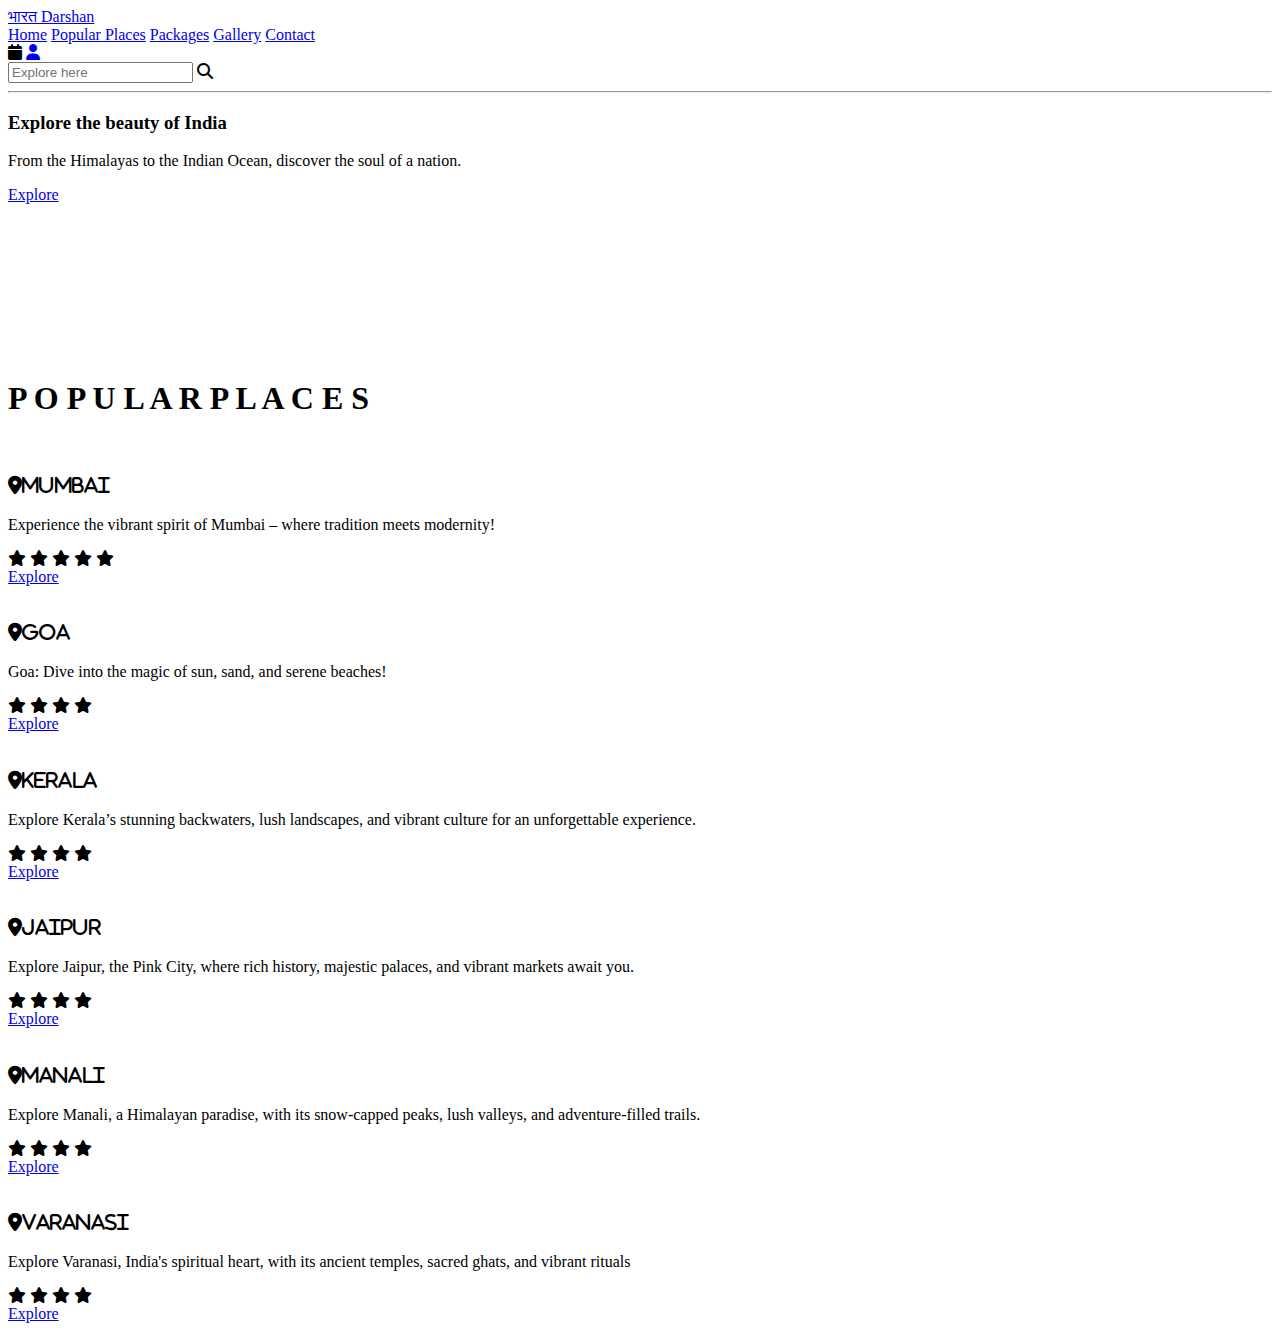
==== index.html @ 41a8000b "Add files via upload" ====
<!DOCTYPE html>
<html lang="en">
<head>
    <meta charset="UTF-8">
    <meta name="viewport" content="width=device-width, initial-scale=1.0">
    <title>Bharat Darshan website</title>
    <!--font link-->
    <link rel="stylesheet" href="https://cdnjs.cloudflare.com/ajax/libs/font-awesome/6.7.2/css/all.min.css">
    <!--css file link-->
    <link rel="stylesheet" href="css/style.css">
</head>
<body>
    <header>
        <a href="#" class="logo"><span>भारत</span> Darshan</a>
        <nav class="navbar">
            <a href="#home">Home</a>
            <a href="popular.html">Popular Places</a>
            <a href="#Packages">Packages</a>
            <a href="#Gallery">Gallery</a>
            <a href="contact.html">Contact</a>
        </nav>
        <div class="icons">
            <i class="fas fa-calendar" id="calendar-btn"></i>
            <a href="login.html">
                <i class="fas fa-user" id="login-btn"></i>
            </a>
        </div>
        
        <!--search form-->
        <form action="" class="search-bar-container">
            <input type="search" id="search-bar" placeholder="Explore here">
            <label for="search-bar" class="fas fa-search"></label>
        </form>
        </header></body><hr>
        </header>
        <section class="home" id="home">
            <div class="content">
                <h3>Explore the beauty of India</h3>
                <p>From the Himalayas to the Indian Ocean, discover the soul of a nation.</p>
                <a href="#" class="btn">Explore</a>
            </div>
            <div class="controls">
                <span class="vid-btn" data-src="images/himalaya.mp4"></span>
                <span class="vid-btn" data-src="images/banaras.mp4"></span>
                <span class="vid-btn" data-src="images/amritsar.mp4"></span>
                <span class="vid-btn" data-src="images/goa.mp4"></span>
            </div>
            <div class="vid-container">
                <video src="images/himalaya.mp4" id="video-slider" loop autoplay muted></video>
            </div>
        </section>
        <!--POPULAR PLACES SECTION text-->
        <section class="popularplaces" id="popularplaces">
            <h1 class="heading">
                <span>P</span>
                <span>O</span>
                <span>P</span>
                <span>U</span>
                <span>L</span>
                <span>A</span>
                <span>R</span>
                <span class="space"></span>
                <span>P</span>
                <span>L</span>
                <span>A</span>
                <span>C</span>
                <span>E</span>
                <span>S</span>
            </h1>
            <div class="box-container">
                <div class="box">
                    <img src="images/mumbai.jpg" alt="">
                    <div class="content">
                        <h3> <i class="fas fa-map-marker-alt">mumbai</i></h3>
                        <p>Experience the vibrant spirit of Mumbai – where tradition meets modernity!</p>
                        <div class="stars">
                            <i class="fas fa-star"></i>
                            <i class="fas fa-star"></i>
                            <i class="fas fa-star"></i>
                            <i class="fas fa-star"></i>
                            <i class="fas fa-star"></i>
                        </div>
                        <div class="Explore">
                            <a href="#" class="btn">Explore</a>
                        </div>
                    </div>
                    </img>
                </div>
                <div class="box">
                    <img src="images/goa.jpg" alt="">
                    <div class="content">
                        <h3> <i class="fas fa-map-marker-alt">Goa</i></h3>
                        <p>Goa: Dive into the magic of sun, sand, and serene beaches!</p>
                        <div class="stars">
                            <i class="fas fa-star"></i>
                            <i class="fas fa-star"></i>
                            <i class="fas fa-star"></i>
                            <i class="fas fa-star"></i>
                        </div>
                        <div class="Explore">
                            <a href="#" class="btn">Explore</a>
                        </div>
                    </div>
                    </img>
                </div>
                <div class="box">
                    <img src="images/kerala.jpg" alt="">
                    <div class="content">
                        <h3> <i class="fas fa-map-marker-alt">Kerala</i></h3>
                        <p>Explore Kerala’s stunning backwaters, lush landscapes, and vibrant culture for an unforgettable experience.</p>
                        <div class="stars">
                            <i class="fas fa-star"></i>
                            <i class="fas fa-star"></i>
                            <i class="fas fa-star"></i>
                            <i class="fas fa-star"></i>
                        </div>
                        <div class="Explore">
                            <a href="#" class="btn">Explore</a>
                        </div>
                    </div>
                    </img>
                </div>
                <div class="box">
                    <img src="images/jaipur.jpg" alt="">
                    <div class="content">
                        <h3> <i class="fas fa-map-marker-alt">Jaipur</i></h3>
                        <p>Explore Jaipur, the Pink City, where rich history, majestic palaces, and vibrant markets await you.</p>
                        <div class="stars">
                            <i class="fas fa-star"></i>
                            <i class="fas fa-star"></i>
                            <i class="fas fa-star"></i>
                            <i class="fas fa-star"></i>
                        </div>
                        <div class="Explore">
                            <a href="#" class="btn">Explore</a>
                        </div>
                    </div>
                    </img>
                </div>
                <div class="box">
                    <img src="images/manali.jpg" alt="">
                    <div class="content">
                        <h3> <i class="fas fa-map-marker-alt">Manali</i></h3>
                        <p>
                            Explore Manali, a Himalayan paradise, with its snow-capped peaks, lush valleys, and adventure-filled trails.</p>
                        <div class="stars">
                            <i class="fas fa-star"></i>
                            <i class="fas fa-star"></i>
                            <i class="fas fa-star"></i>
                            <i class="fas fa-star"></i>
                        </div>
                        <div class="Explore">
                            <a href="#" class="btn">Explore</a>
                        </div>
                    </div>
                    </img>
                </div>
                <div class="box">
                    <img src="images/varanasi.jpg" alt="">
                    <div class="content">
                        <h3> <i class="fas fa-map-marker-alt">Varanasi</i></h3>
                        <p>
                            Explore Varanasi, India's spiritual heart, with its ancient temples, sacred ghats, and vibrant rituals</p>
                        <div class="stars">
                            <i class="fas fa-star"></i>
                            <i class="fas fa-star"></i>
                            <i class="fas fa-star"></i>
                            <i class="fas fa-star"></i>
                        </div>
                        <div class="Explore">
                            <a href="#" class="btn">Explore</a>
                        </div>
                    </div>
                    </img>
                </div>

            </div>

        </section>
        
 
</body>
</html>
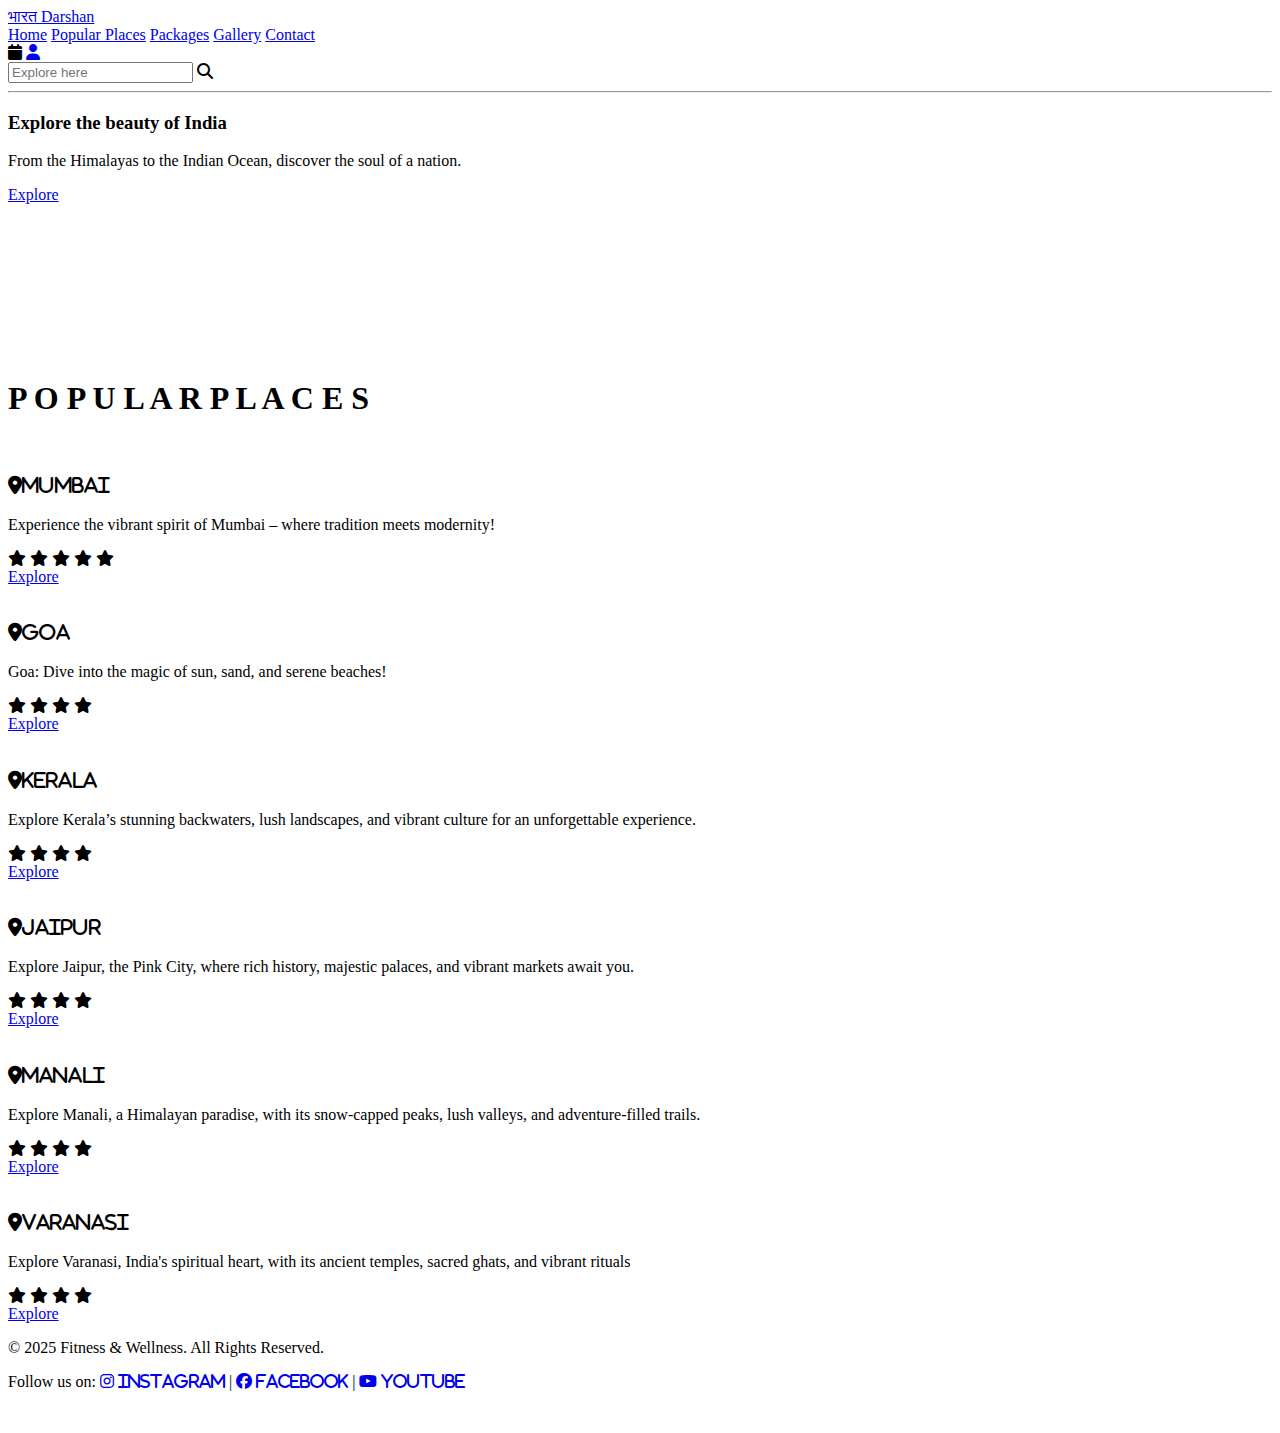
==== commit 9c5e4498: "added footer" ====
--- a/index.html
+++ b/index.html
@@ -180,4 +180,12 @@
         
  
 </body>
+<footer>
+    <p>&copy; 2025 Fitness & Wellness. All Rights Reserved.</p>
+    <p>Follow us on:
+        <a href="https://instagram.com" target="_blank">  <i class="fab fa-instagram">  Instagram</i></a> |
+        <a href="https://facebook.com" target="_blank">  <i class="fab fa-facebook">  Facebook</i></a>  |
+        <a href="https://youtube.com" target="_blank">  <i class="fab fa-youtube">  Youtube</i></a>
+    </p>
+    </footer>
 </html>